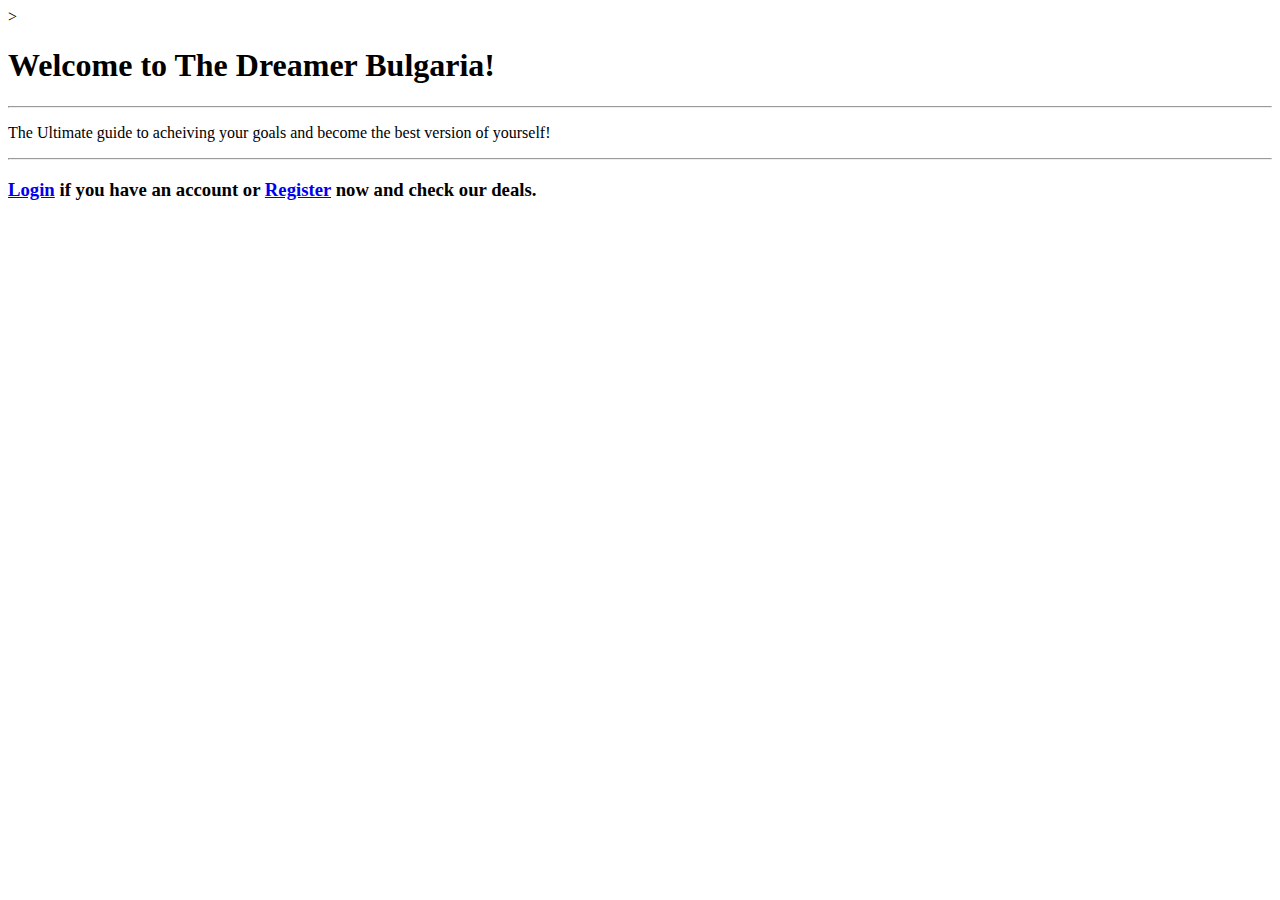
==== src/main/resources/templates/index.html @ 4fe1b340 "Starting Project" ====
<!DOCTYPE html>
<html lang="en">
<html xmlns:th="http://www.thymeleaf.org" > >

<head th:replace="fragments/fragment :: head"></head>
<body>
    <header th:replace="fragments/fragment :: navigation">

    </header>
    <main>
        <div class="container bg-blur rounded mt-5 ">
            <h1>Welcome to The Dreamer Bulgaria!</h1>
            <hr class="my-3 bg-white w-50"/>
            <p class="h4">The Ultimate guide to acheiving your goals and become the best version of yourself!</p>
            <hr class="my-3 bg-white w-75" />
            <h3>
                <a class="text-primay" href="/">Login</a>
                if you have an account or
                <a class="text-primay" href="/">Register</a>
                now and check our deals.
            </h3>
        </div>
    </main>
    <footer th:replace="fragments/fragment :: footer">
    </footer>
</body>
</html>
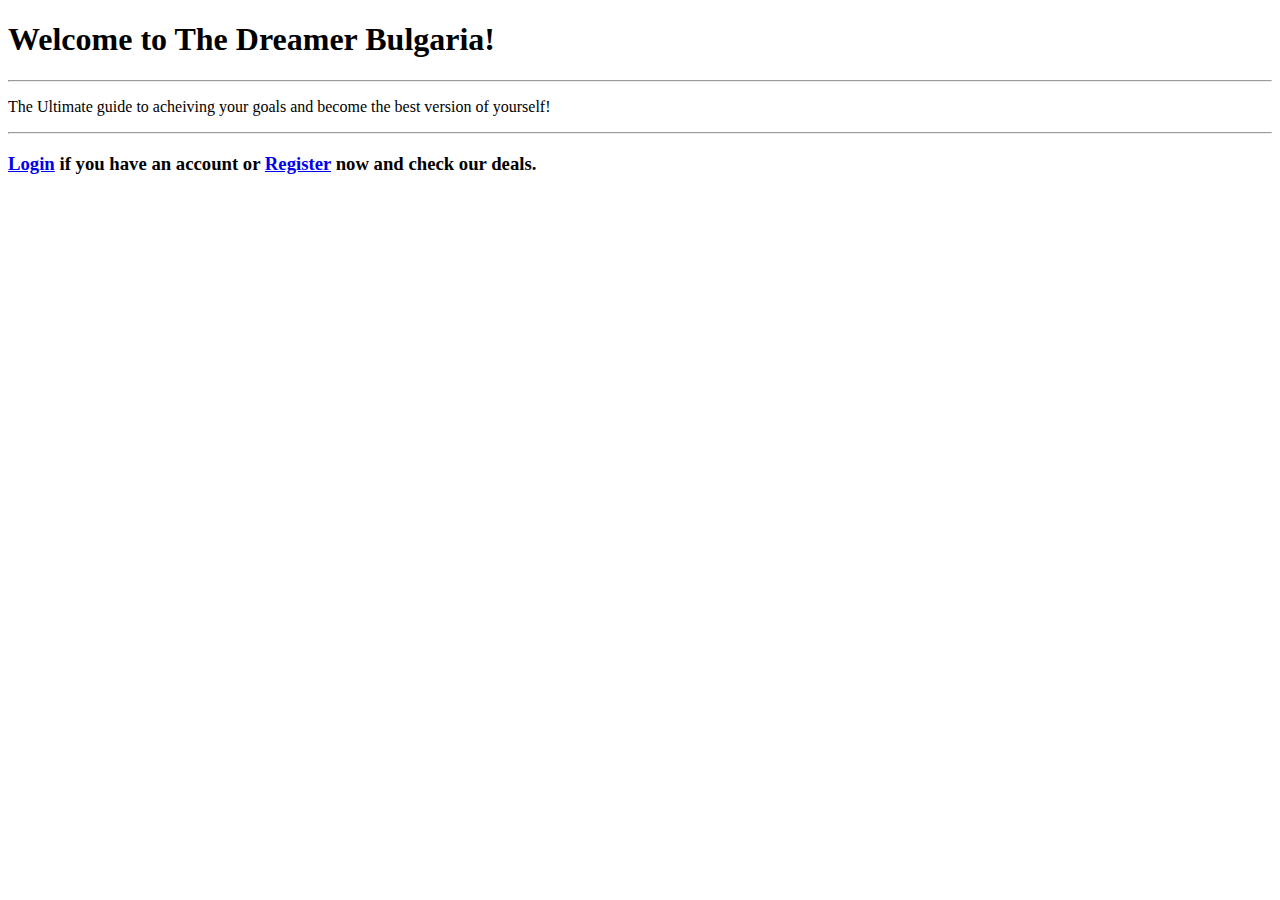
==== commit 9a8fe780: "with new homepage" ====
--- a/src/main/resources/templates/index.html
+++ b/src/main/resources/templates/index.html
@@ -1,6 +1,6 @@
 <!DOCTYPE html>
 <html lang="en">
-<html xmlns:th="http://www.thymeleaf.org" > >
+<html xmlns:th="http://www.thymeleaf.org" >
 
 <head th:replace="fragments/fragment :: head"></head>
 <body>
@@ -14,9 +14,9 @@
             <p class="h4">The Ultimate guide to acheiving your goals and become the best version of yourself!</p>
             <hr class="my-3 bg-white w-75" />
             <h3>
-                <a class="text-primay" href="/">Login</a>
+                <a class="text-primay" href="/login">Login</a>
                 if you have an account or
-                <a class="text-primay" href="/">Register</a>
+                <a class="text-primay" href="/register">Register</a>
                 now and check our deals.
             </h3>
         </div>
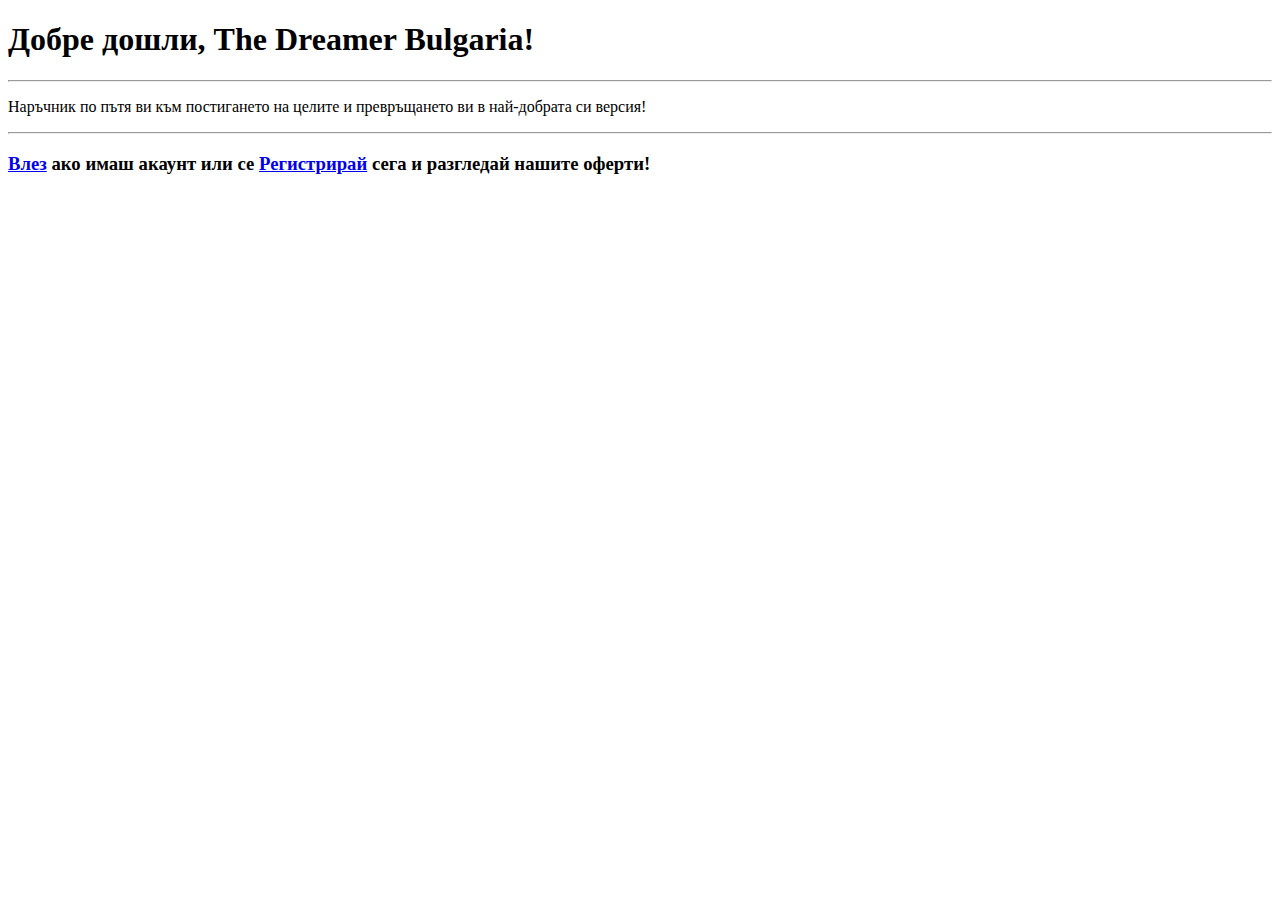
==== commit 51d275f1: "finished" ====
--- a/src/main/resources/templates/index.html
+++ b/src/main/resources/templates/index.html
@@ -9,15 +9,15 @@
     </header>
     <main>
         <div class="container bg-blur rounded mt-5 ">
-            <h1>Welcome to The Dreamer Bulgaria!</h1>
+            <h1>Добре дошли, The Dreamer Bulgaria!</h1>
             <hr class="my-3 bg-white w-50"/>
-            <p class="h4">The Ultimate guide to acheiving your goals and become the best version of yourself!</p>
+            <p class="h4">Наръчник по пътя ви към постигането на целите и превръщането ви в най-добрата си версия!</p>
             <hr class="my-3 bg-white w-75" />
             <h3>
-                <a class="text-primay" href="/login">Login</a>
-                if you have an account or
-                <a class="text-primay" href="/register">Register</a>
-                now and check our deals.
+                <a class="text-primary" href="/login">Влез</a>
+                ако имаш акаунт или се
+                <a class="text-primary" href="/register">Регистрирай</a>
+                сега и разгледай нашите оферти!
             </h3>
         </div>
     </main>
